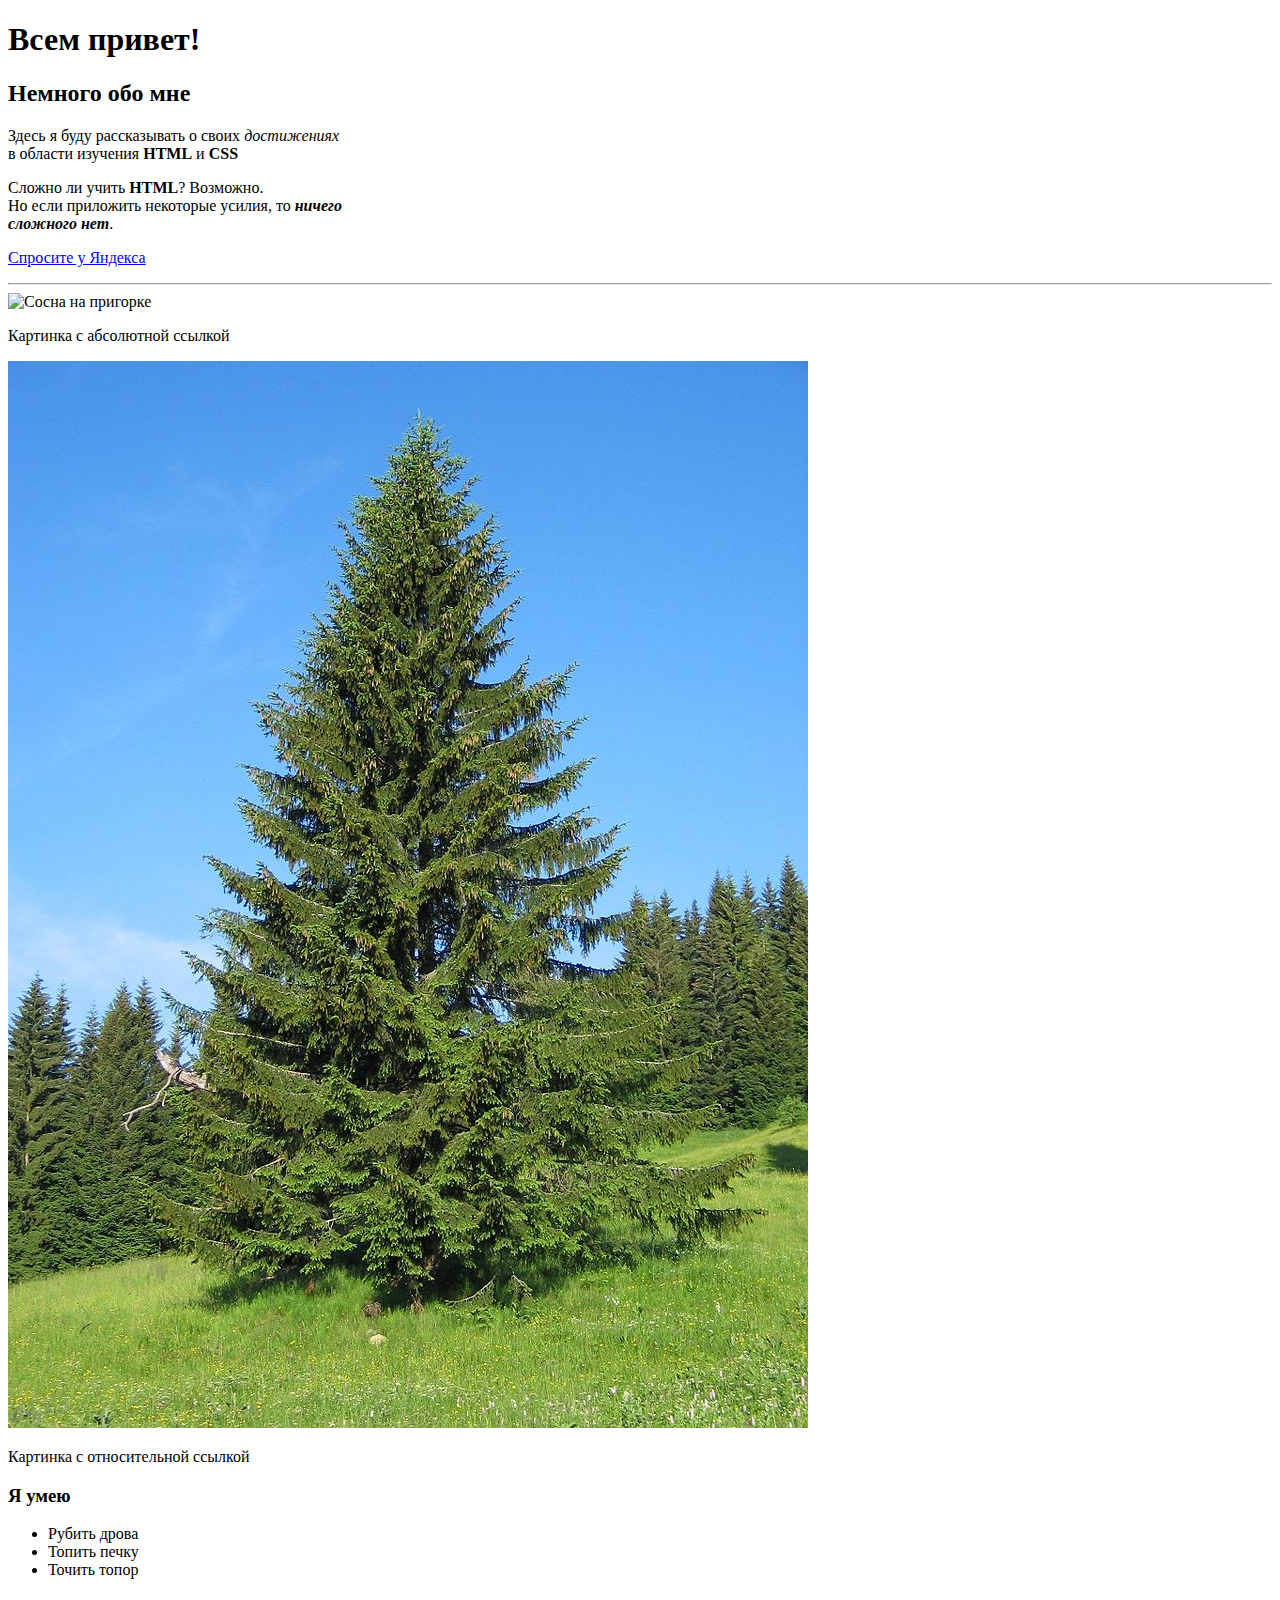
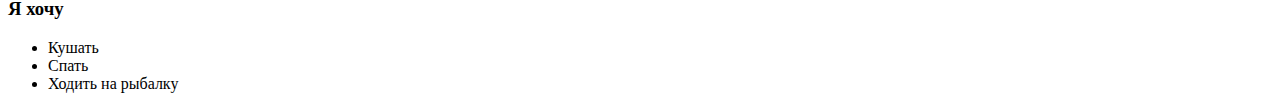
==== Seminars/Seminar2/Ex2-004/index.html @ d0ce57e6 "Added Seminar2" ====
<!DOCTYPE html>
<html lang="ru">
<head>
    <meta charset="UTF-8">
    <meta http-equiv="X-UA-Compatible" content="IE=edge">
    <meta name="viewport" content="width=device-width, initial-scale=1.0">
    <title>Document</title>
    <link rel="stylesheet" href="style.css" />
</head>
<body>
    <div class="content">
        <h1>Всем привет!</h1>
        <h2>Немного обо мне</h2>
        <p>
            Здесь я буду рассказывать о своих <i>достижениях</i><br />
            в области изучения <b>HTML</b> и <b>CSS</b>
        </p>
        <p>
            Сложно ли учить <b>HTML</b>? Возможно.<br />
            Но если приложить некоторые усилия, то <i><b>ничего</b></i><br />
            <i><b>сложного нет</b></i>.
        </p>
        <p>
            <a href = "https://ya.ru/" target = "_blank">Спросите у Яндекса</a>
        </p>
        <hr />
        <img src = "https://upload.wikimedia.org/wikipedia/commons/thumb/3/3b/Pinus_sylvestris_blue.jpg/800px-Pinus_sylvestris_blue.jpg"
             alt = "Сосна на пригорке">
        <p class="big_text">Картинка с абсолютной ссылкой</p>
        <img src = "images\Ель.jpg"
             alt = "Елка на пригорке">
        <p class="big_text">Картинка с относительной ссылкой</p>
        <h3>Я умею</h3>
        <ul>
            <li>Рубить дрова</li>
            <li>Топить печку</li>
            <li>Точить топор</li>
        </ul>
        <h3>Я хочу</h3>
        <ul>
            <li>Кушать</li>
            <li>Спать</li>
            <li>Ходить на рыбалку</li>
        </ul>
    </div>
</body>
</html>
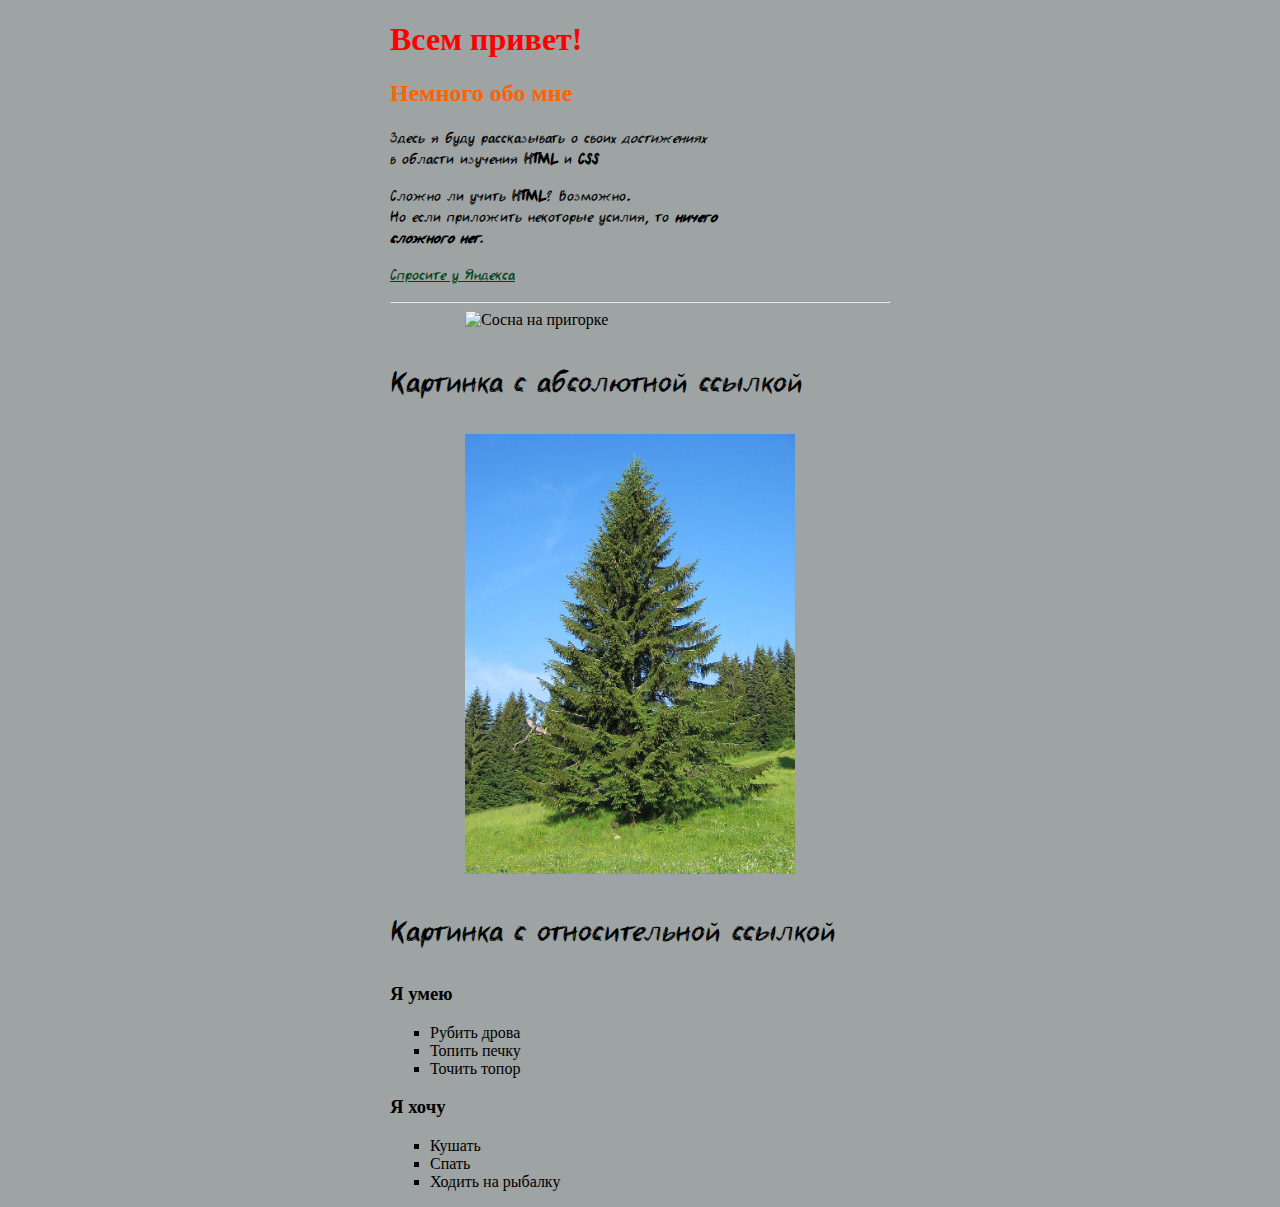
==== commit e5ad9b9d: "Added Seminar3" ====
--- a/Seminars/Seminar2/Ex2-004/index.html
+++ b/Seminars/Seminar2/Ex2-004/index.html
@@ -4,7 +4,7 @@
     <meta charset="UTF-8">
     <meta http-equiv="X-UA-Compatible" content="IE=edge">
     <meta name="viewport" content="width=device-width, initial-scale=1.0">
-    <title>Document</title>
+    <title>Ex2-004</title>
     <link rel="stylesheet" href="style.css" />
 </head>
 <body>
--- a/Seminars/Seminar2/Ex2-004/style.css
+++ b/Seminars/Seminar2/Ex2-004/style.css
@@ -0,0 +1,62 @@
+body
+{
+    background-color: rgb(158, 163, 163);
+}
+
+h1
+{
+    color: rgb(255, 0, 0);
+}
+
+h2
+{
+    color: rgb(255, 98, 0);
+}
+
+a
+{
+    color: rgb(2, 67, 26);
+}
+
+img
+{
+    width: 292,6px;
+    height: 440px;
+    margin-left: 75px;
+}
+
+@font-face {
+	font-family: 'beer money';
+	src: url('fonts/beer_money.eot'); /* IE 9 Compatibility Mode */
+	src: url('fonts/beer_money.eot?#iefix') format('embedded-opentype'), /* IE < 9 */
+		url('fonts/beer_money.woff2') format('woff2'), /* Super Modern Browsers */
+		url('fonts/beer_money.woff') format('woff'), /* Firefox >= 3.6, any other modern browser */
+		url('fonts/beer_money.ttf') format('truetype'), /* Safari, Android, iOS */
+		url('fonts/beer_money.svg#beer_money') format('svg'); /* Chrome < 4, Legacy iOS */
+}
+
+p
+{
+    font-family: 'beer money', sans-serif;
+}
+
+.big_text
+{
+    font-size: 2rem;
+}
+
+a:hover {
+    background: #786b59; /* Цвет фона под ссылкой */ 
+    color: #ffe; /* Цвет ссылки */ 
+   }
+
+ul
+{
+   list-style-type: square;
+}
+
+.content
+{
+    max-width: 500px;
+    margin: auto;
+}